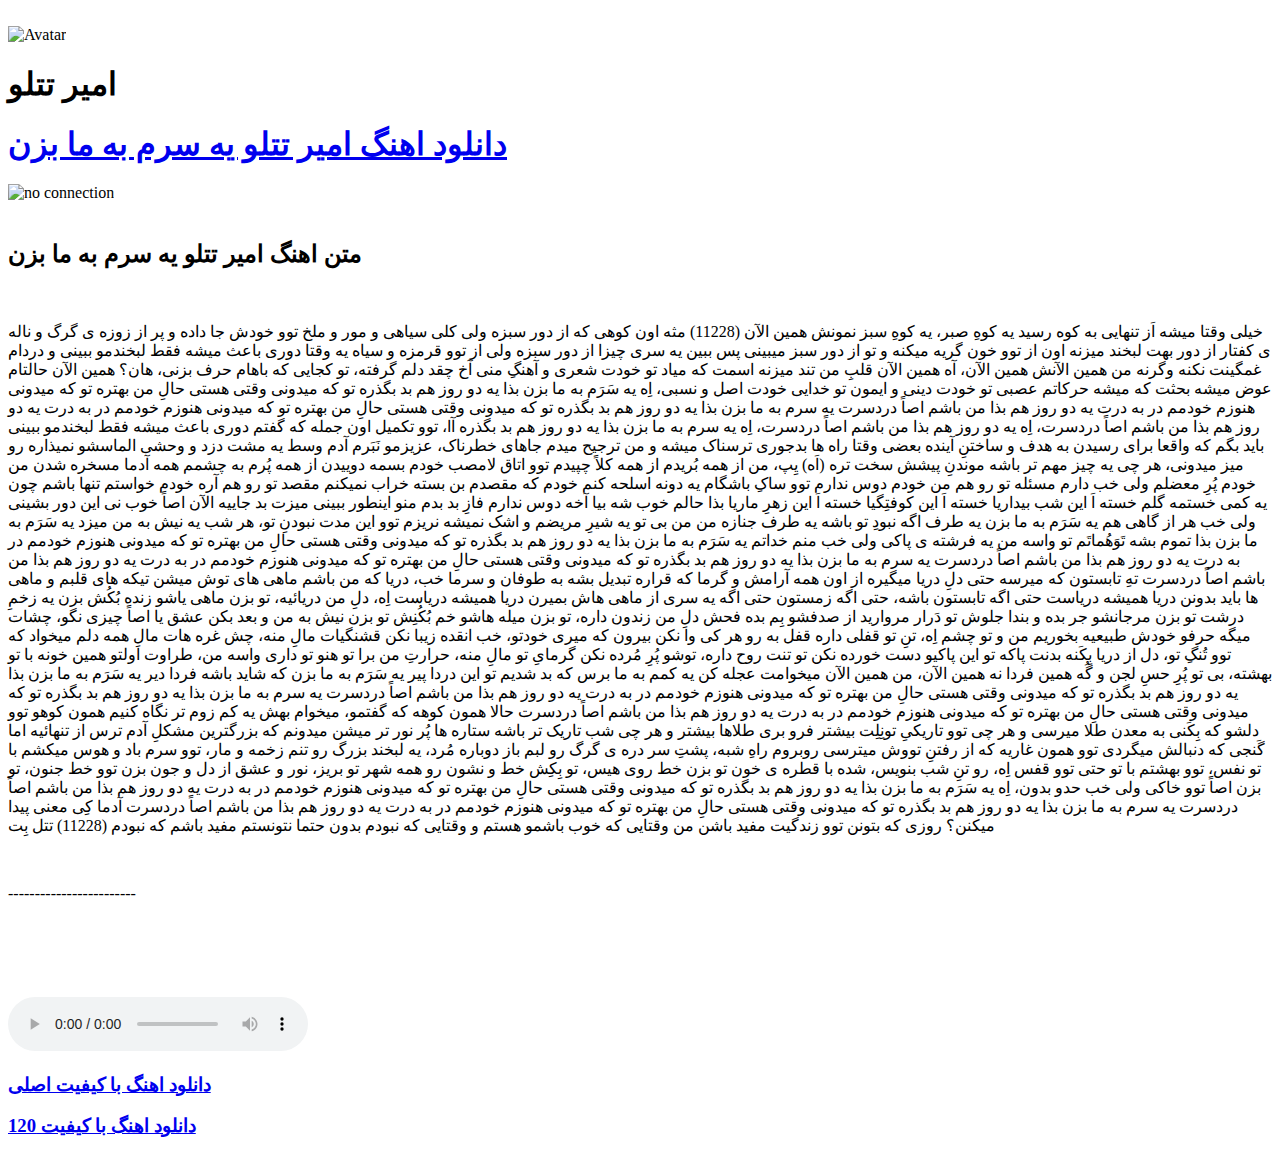
==== Music/AmirTataloo-Ye saram bema bezan.htm @ 6f50ae3b "Add files via upload" ====
<!DOCTYPE html>
<html lang="en">
<head>
    <meta charset="UTF-8">
    <meta name="viewport" content="width=device-width, initial-scale=1.0">
    <title>AmirTataloo-Ye saram bema bezan</title>
    <link rel="stylesheet" href="../css/header.css">
    <link rel="stylesheet" href="../css/artistheader.css">
    <link rel="stylesheet" href="../css/divbox.css">
    <link rel="stylesheet" href="../css/textlogo.css">
    <link rel="stylesheet" href="../css/container.css">
    <link rel="stylesheet" href="../css/headname.css">
    <link rel="stylesheet" href="../css/musicimage.css">
    <link rel="stylesheet" href="../css/download-button.css">
    <link rel="stylesheet" href="../css/textintro-outro.css">
    <link rel="stylesheet" href="../css/musictext.css">
    <link rel="stylesheet" href="../css/audio.css">
    <link rel="stylesheet" href="../css/artistinfo.css">
    <link rel="stylesheet" href="../css/main.css">
    <link rel="shortcut icon" href="../logos/headsite.webp" type="image/x-icon">

</head>
<body>
    <div id="divhead">
        <img id="headlogo" src="../logos/legomain.webp" alt="">
    </div>
    
    
    <div id="container">
        
        <div id="divbox">
            <div id="artistinfo">
                <div id="artistheader">
                    <img id="artistimage" src="../Artist/AmirTataloo/AmirTataloo.jpg"  alt="Avatar">
                    <h1 id="artistname">امیر تتلو</h1>
                </div>
                
                <div id="divheadname"><a href="#download-button"><h1 id="headname">دانلود اهنگ امیر تتلو یه سرم به ما بزن</h1></a></div>
            </div>
                <img id="musicimage" src="../artist/amirtataloo/sheytan/AmirTataloo-Ye saram bema bezan.jpg" alt="no connection">
                <div id="divtextlogo">
                    <img id="textlogo" src="../logos/legosec2.webp" alt="">
                    <h2 id="textintro-outro">متن اهنگ امیر تتلو یه سرم به ما بزن</h2>
                    <img id="textlogo" src="../logos/legosec2.webp" alt="">
                </div>
                <div id="musictext">
                    <p>خیلی وقتا میشه اَز تنهایی به کوه رسید
                        یه کوهِ صبر، یه کوهِ سبز
                        نمونش همین الآن (11228)
                        مثه اون کوهی که از دور سبزه
                        ولی کلی سیاهی و مور و ملخ
                        توو خودش جا داده و پر از زوزه ی گرگ و ناله ی کفتار
                        از دور بهت لبخند میزنه
                        اون از توو خون گریه میکنه و تو از دور سبز میبینی
                        پس ببین یه سری چیزا از دور سبزه
                        ولی از توو قرمزه و سیاه
                        یه وقتا دوری باعث میشه
                        فقط لبخندمو ببینی و دردام غمگینت نکنه
                        وگرنه من همین الآنش
                        همین الآن، آه
                        همین الآن قلبِ من تند میزنه
                        اسمت که میاد تو خودت شعری و آهنگِ منی
                        آخ چقد دلم گرفته، تو کجایی که باهام حرف بزنی، هان؟
                        همین الآن حالتام عوض میشه
                        بحثت که میشه حرکاتم عصبی
                        تو خودت دینی و ایمون
                        تو خدایی خودت اصل و نسبی، اِه
                        یه سَرَم به ما بزن بذا یه دو روز هم بد بگذره
                        تو که میدونی وقتی هستی حالِ من بهتره
                        تو که میدونی هنوزم خودمم در به درت
                        یه دو روز هم بذا من باشم اصاً دردسرت
                        یه سرم به ما بزن بذا یه دو روز هم بد بگذره
                        تو که میدونی وقتی هستی حالِ من بهتره
                        تو که میدونی هنوزم خودمم در به درت
                        یه دو روز هم بذا من باشم اصاً دردسرت، اِه
                        یه دو روز هم بذا من باشم اصاً دردسرت، اِه
                        یه سرم به ما بزن بذا یه دو روز هم بد بگذره
                        آا، توو تکمیل اون جمله که گفتم
                        دوری باعث میشه فقط لبخندمو ببینی
                        باید بگم که واقعا
                        برای رسیدن به هدف و ساختنِ آینده
                        بعضی وقتا راه ها بدجوری ترسناک میشه و من ترجیح میدم
                        جاهای خطرناک، عزیزمو نَبَرم
                        آدم وسط یه مشت دزد و وحشی
                        الماسشو نمیذاره رو میز
                        میدونی، هر چی یه چیز مهم تر باشه
                        موندنِ پیشش سخت تره (اَه)
                        یِپ، من از همه بُریدم از همه کلاً
                        چپیدم توو اتاق لامصب خودم
                        بسمه دوییدن از همه پُرم
                        به چشمم همه آدما مسخره شدن
                        من خودم پُرِ معضلم
                        ولی خب دارم مسئله تو رو هم
                        من خودم دوس ندارم
                        توو ساکِ باشگام یه دونه اسلحه کنم
                        خودم که مقصدم بن بسته
                        خراب نمیکنم مقصد تو رو هم
                        آره خودم خواستم تنها باشم
                        چون یه کمی خستمه گلم
                        خسته اَ این شب بیداریا
                        خسته اَ این کوفتِگیا
                        خسته اَ این زهرِ ماریا
                        بذا حالم خوب شه بیا
                        آخه دوس ندارم فازِ بد بدم
                        منو اینطور ببینی
                        میزت بد جاییه الآن اصاً
                        خوب نی این دور بشینی
                        ولی خب هر از گاهی هم
                        یه سَرَم به ما بزن
                        یه طرف اگه نبودِ تو باشه
                        یه طرف جنازه من
                        من بی تو یه شیرِ مریضم و اشک نمیشه نریزم
                        توو این مدت نبودنِ تو، هر شب یه نیش به من میزد
                        یه سَرَم به ما بزن بذا تموم بشه تَوَهُماتَم
                        تو واسه من یه فرشته ی پاکی ولی خب منم خداتم
                        یه سَرَم به ما بزن بذا یه دو روز هم بد بگذره
                        تو که میدونی وقتی هستی حالِ من بهتره
                        تو که میدونی هنوزم خودمم در به درت
                        یه دو روز هم بذا من باشم اصاً دردسرت
                        یه سرم به ما بزن بذا یه دو روز هم بد بگذره
                        تو که میدونی وقتی هستی حالِ من بهتره
                        تو که میدونی هنوزم خودمم در به درت
                        یه دو روز هم بذا من باشم اصاً دردسرت
                        تهِ تابستون که میرسه حتی دلِ دریا میگیره
                        از اون همه آرامش و گرما
                        که قراره تبدیل بشه به طوفان و سرما
                        خب، دریا که من باشم
                        ماهی های توش میشن تیکه های قلبم و ماهی ها باید بدونن
                        دریا همیشه دریاست
                        حتی اگه تابستون باشه، حتی اگه زمستون
                        حتی اگه یه سری از ماهی هاش بمیرن
                        دریا همیشه دریاست
                        اِه، دلِ من دریائیه، تو بزن ماهی یاشو زنده بُکُش
                        بزن یه زخمِ درشت
                        تو بزن مرجانشو جر بده و بندا جلوش
                        تو دَرار مروارید از صدفشو بِم بده فحش
                        دلِ من زندون داره، تو بزن میله هاشو خم بُکُنِش
                        تو بزن نیش به من و بعد بکن عشق
                        یا اصاً چیزی نگو، چشات میگه حرفو خودش
                        طبیعیه بخوریم من و تو چشم
                        اِه، تنِ تو قفلی داره قفل به رو هر کی وا نکن
                        بیرون که میری خودتو، خب انقده زیبا نکن
                        قشنگیات مالِ منه، چش غره هات مالِ همه
                        دلم میخواد که توو تُنگِ تو، دل از دریا بِکَنه
                        بدنت پاکه تو این پاکیو دست خورده نکن
                        تو تنت روح داره، توشو پُرِ مُرده نکن
                        گرمایِ تو مالِ منه، حرارتِ من برا تو
                        هنو تو داری واسه من، طراوت اولتو
                        همین خونه با تو بهشته، بی تو پُرِ حسِ لجن و گُه
                        همین فردا نه همین الآن، من همین الآن میخوامت عجله کن
                        یه کمم به ما برس که بد شدیم تو این دردا پیر
                        یه سَرَم به ما بزن که شاید باشه فردا دیر
                        یه سَرَم به ما بزن بذا یه دو روز هم بد بگذره
                        تو که میدونی وقتی هستی حالِ من بهتره
                        تو که میدونی هنوزم خودمم در به درت
                        یه دو روز هم بذا من باشم اصاً دردسرت
                        یه سرم به ما بزن بذا یه دو روز هم بد بگذره
                        تو که میدونی وقتی هستی حالِ من بهتره
                        تو که میدونی هنوزم خودمم در به درت
                        یه دو روز هم بذا من باشم اصاً دردسرت
                        حالا همون کوهه که گفتمو، میخوام بهش یه کم زوم تر نگاه کنیم
                        همون کوهو توو دلشو که بِکَنی
                        به معدن طلا میرسی و هر چی توو تاریکیِ تونِلِت بیشتر فرو بری
                        طلاها بیشتر و هر چی شب تاریک تر باشه
                        ستاره ها پُر نور تر میشن
                        میدونم که بزرگترین مشکلِ آدم ترس از تنهائیه
                        اما گَنجی که دنبالش میگردی
                        توو همون غاریه که از رفتنِ تووش میترسی
                        روبروم راهِ شبه، پشتِ سر دره ی گرگ
                        رو لبم باز دوباره مُرد، یه لبخند بزرگ
                        رو تنم زخمه و مار، توو سرم باد و هوس
                        میکشم با تو نفس، توو بهشتم با تو حتی توو قفس
                        اِه، رو تنِ شب بنویس، شده با قطره ی خون
                        تو بزن خط روی هیس، تو بِکِش خط و نشون
                        رو همه شهر تو بریز، نور و عشق از دل و جون
                        بزن توو خط جنون، تو بزن اصاً توو خاکی ولی خب حدو بدون، اِه
                        یه سَرَم به ما بزن بذا یه دو روز هم بد بگذره
                        تو که میدونی وقتی هستی حالِ من بهتره
                        تو که میدونی هنوزم خودمم در به درت
                        یه دو روز هم بذا من باشم اصاً دردسرت
                        یه سرم به ما بزن بذا یه دو روز هم بد بگذره
                        تو که میدونی وقتی هستی حالِ من بهتره
                        تو که میدونی هنوزم خودمم در به درت
                        یه دو روز هم بذا من باشم اصاً دردسرت
                        آدما کِی معنی پیدا میکنن؟
                        روزی که بتونن توو زندگیت مفید باشن
                        من وقتایی که خوب باشمو هستم و وقتایی که نبودم
                        بدون حتما نتونستم مفید باشم که نبودم (11228)
                        تتل بِت</p>
                </div>
                <div id="divtextlogo" style="margin-bottom: 60px;">
                    <img id="textlogo" src="../logos/legosec2.webp" alt="">
                    <p id="textintro-outro">------------------------</p>
                    <img id="textlogo" src="../logos/legosec2.webp" alt="">
                </div>
                <audio id="audio" controls src="../artist/amirtataloo/sheytan/AmirTataloo-Ye saram bema bezan.mp3"></audio>
                
            <a id="download-button" href="https://../artist/amirtataloo/AmirTataloo-Ye saram bema bezan.mp3"><h3 class="text-h">دانلود اهنگ با کیفیت اصلی</h3></a>
            <a id="download-button" href="http://192.168.149.20:3000/artist/amirtataloo/sheytan/AmirTataloo-Ye%20saram%20bema%20bezan.mp3"><h3 class="text-h">دانلود اهنگ با کیفیت 120</h3></a>
        
        </div>
    </div>
    
</body>
</html>
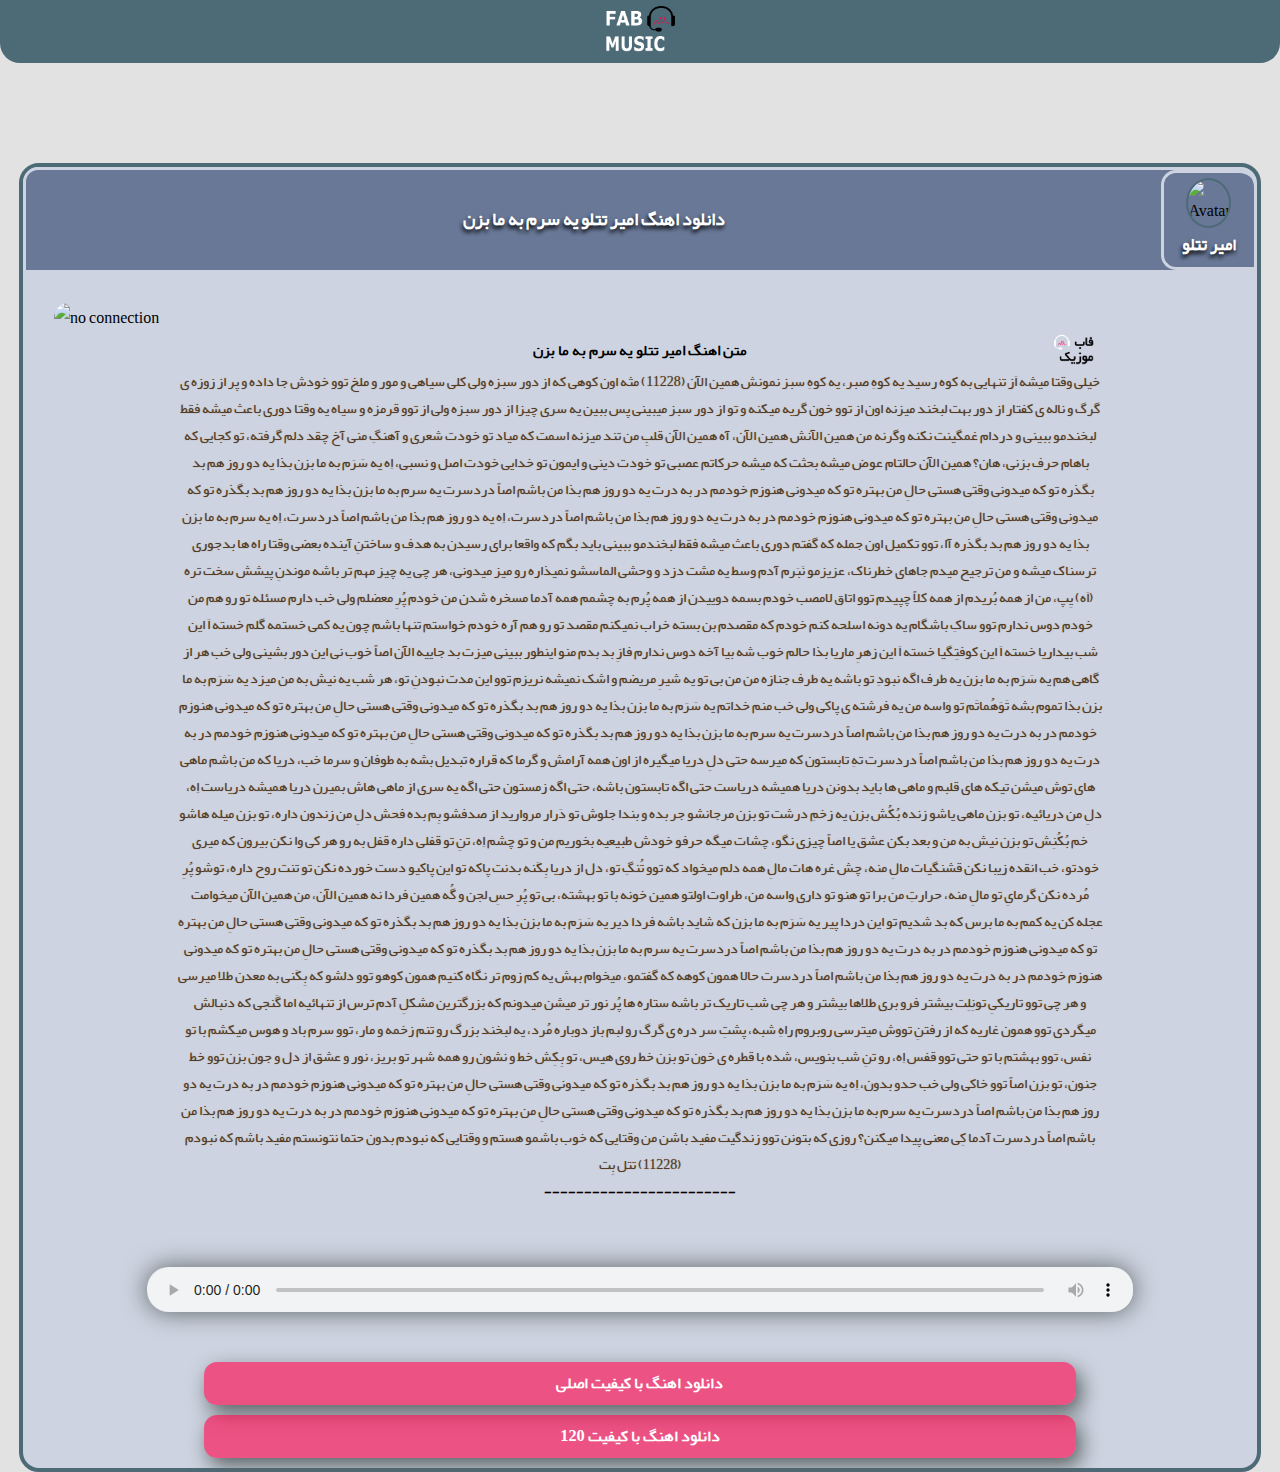
==== commit 86045e3e: "Update AmirTataloo-Ye saram bema bezan.htm" ====
--- a/Music/AmirTataloo-Ye saram bema bezan.htm
+++ b/Music/AmirTataloo-Ye saram bema bezan.htm
@@ -17,12 +17,12 @@
     <link rel="stylesheet" href="../css/audio.css">
     <link rel="stylesheet" href="../css/artistinfo.css">
     <link rel="stylesheet" href="../css/main.css">
-    <link rel="shortcut icon" href="../logos/headsite.webp" type="image/x-icon">
+    <link rel="shortcut icon" href="../Logos/headsite.webp" type="image/x-icon">
 
 </head>
 <body>
     <div id="divhead">
-        <img id="headlogo" src="../logos/legomain.webp" alt="">
+        <img id="headlogo" src="../Logos/legomain.webp" alt="">
     </div>
     
     
@@ -37,11 +37,11 @@
                 
                 <div id="divheadname"><a href="#download-button"><h1 id="headname">دانلود اهنگ امیر تتلو یه سرم به ما بزن</h1></a></div>
             </div>
-                <img id="musicimage" src="../artist/amirtataloo/sheytan/AmirTataloo-Ye saram bema bezan.jpg" alt="no connection">
+                <img id="musicimage" src="../Artist/Amirtataloo/Sheytan/AmirTataloo-Ye saram bema bezan.jpg" alt="no connection">
                 <div id="divtextlogo">
                     <img id="textlogo" src="../logos/legosec2.webp" alt="">
                     <h2 id="textintro-outro">متن اهنگ امیر تتلو یه سرم به ما بزن</h2>
-                    <img id="textlogo" src="../logos/legosec2.webp" alt="">
+                    <img id="textlogo" src="../Logos/legosec2.webp" alt="">
                 </div>
                 <div id="musictext">
                     <p>خیلی وقتا میشه اَز تنهایی به کوه رسید
@@ -202,4 +202,4 @@
     </div>
     
 </body>
-</html>+</html>
--- a/css/header.css
+++ b/css/header.css
@@ -0,0 +1,12 @@
+#divhead{
+    display: flex;
+    flex-direction: row;
+    justify-content: center;
+    align-items: center;
+    background-color: rgb(77, 106, 119);
+    padding: 6px 0px;
+    border-radius: 0 0 20px 20px; 
+}
+#headlogo{  
+    width: 70px;  
+}--- a/css/artistheader.css
+++ b/css/artistheader.css
@@ -0,0 +1,22 @@
+#artistheader{
+    display: flex;
+    flex-direction: column;
+    justify-content: center;
+    align-items: center;
+    width: 100px;
+    height: 100px; 
+    border-radius:15px 15px 0 15px;
+    border:3px solid rgb(205, 211, 224);
+    border-right:none ;
+    
+}
+#artistname{
+    color: rgb(255, 255, 255);
+    font-size: 17px;
+    text-shadow:-1px 3px 4px   #000000;
+}
+#artistimage{
+    border-radius: 50%;
+    width: 45px;
+    border:2px  solid rgb(77, 106, 119);
+}--- a/css/divbox.css
+++ b/css/divbox.css
@@ -0,0 +1,16 @@
+#divbox{
+    display: flex;
+    flex-direction: column;
+    justify-content: center;
+    align-items: center;
+    width: 97%;
+    background-color: rgb(205, 211, 224);
+    border-radius: 20px;
+    border: 4px solid rgb(77, 106, 119);
+    margin-top: 100px;
+}
+
+
+
+@media (width >= 1920px){
+}--- a/css/textlogo.css
+++ b/css/textlogo.css
@@ -0,0 +1,11 @@
+#divtextlogo{
+    display: flex;
+    flex-direction: row;
+    justify-content: space-around;
+    align-items: center;
+    width:100%;
+    padding:0 10px;
+}
+#textlogo{  
+    width: 40px;  
+}--- a/css/container.css
+++ b/css/container.css
@@ -0,0 +1,6 @@
+#container{
+    display: flex;
+    flex-direction: column;
+    justify-content: center;
+    align-items: center;
+}--- a/css/headname.css
+++ b/css/headname.css
@@ -0,0 +1,14 @@
+#headname{
+    color: rgb(255, 255, 255);
+    font-size:18px;
+    text-shadow:-1px 3px 4px   #000000;
+    
+}
+#divheadname{
+    display: flex;
+    flex-direction: row;
+    justify-content: center;
+    text-align: center;
+    align-items: center;
+    width: 100%;
+}--- a/css/musicimage.css
+++ b/css/musicimage.css
@@ -0,0 +1,7 @@
+#musicimage{
+    width: 95%;
+    border-radius: 20px;
+}
+@media (width >= 1240px){
+
+}--- a/css/download-button.css
+++ b/css/download-button.css
@@ -0,0 +1,44 @@
+#download-button{
+    display: flex;
+    flex-direction: column;
+    justify-content: center;
+    align-items: center;
+    width:70%;
+    height: 35px; 
+    margin-bottom: 10px ;
+    /*background-color: rgb(0, 119, 255);*/
+    background-color: #ff00489c;
+    color: rgb(255, 255, 255);
+    border-radius: 13px;
+    border: 4px solid rgba(0, 0, 255, 0);
+    font-size:14px;
+    box-shadow: 5px 8px 20px 0px  rgb(91, 99, 99); 
+    transition:all 0.3s ease-in-out;
+    position: relative;
+    .text-h{
+        z-index: 1;
+    }
+}   
+#download-button:hover{
+    width: 80%;        
+    border-color:rgb(25, 0, 255) ;
+}
+#download-button:before{
+    position: absolute;
+    top:0%;
+    bottom:0% ;
+    left:50%;
+    right:50%;
+    opacity:0%;
+    content:"";
+    background-color: rgb(0, 40, 85);
+    border-radius: 9px;
+}
+#download-button:hover:before{
+    transition: all 0.5s ease-in-out;
+    background-color: rgb(0, 84, 180); 
+    left:0%;
+    right:0%;
+    opacity:1;  
+    z-index:1;   
+}--- a/css/textintro-outro.css
+++ b/css/textintro-outro.css
@@ -0,0 +1,4 @@
+#textintro-outro{
+    font-size: 15px;
+    font-weight: bolder;
+}--- a/css/musictext.css
+++ b/css/musictext.css
@@ -0,0 +1,8 @@
+#musictext{
+    color: #523a24;
+    text-shadow: 0px 0px 1px   #5a33007e;
+    text-align:center;
+    font-size: 14px;
+    line-height: 27px;
+    width:75%;
+}--- a/css/audio.css
+++ b/css/audio.css
@@ -0,0 +1,7 @@
+#audio{
+    width: 80%;
+    height: 45px;
+    border-radius: 21px;
+    box-shadow: 0 0px 25px 0px  rgb(91, 99, 99);
+    margin-bottom: 50px;
+}--- a/css/artistinfo.css
+++ b/css/artistinfo.css
@@ -0,0 +1,12 @@
+#artistinfo{
+    display: flex;
+    flex-direction: row-reverse;
+    align-items: center;
+    width: 100%;
+    margin-bottom: 30px;
+    background-color: rgb(105, 120, 151);
+    border-radius:15px 20px 0px 0px;
+    border:3px solid rgb(205, 211, 224);
+  
+    
+}--- a/css/main.css
+++ b/css/main.css
@@ -0,0 +1,17 @@
+*{
+    margin: 0%;
+    padding: 0%;
+    box-sizing: border-box;
+    font-family: font;
+    a{
+        all: unset;
+        cursor: pointer;
+    }
+}
+@font-face {
+    font-family: font;
+    src: url(../Font/yekan-regular.ttf);
+}
+body{
+    background:rgb(226, 226, 226) ;
+}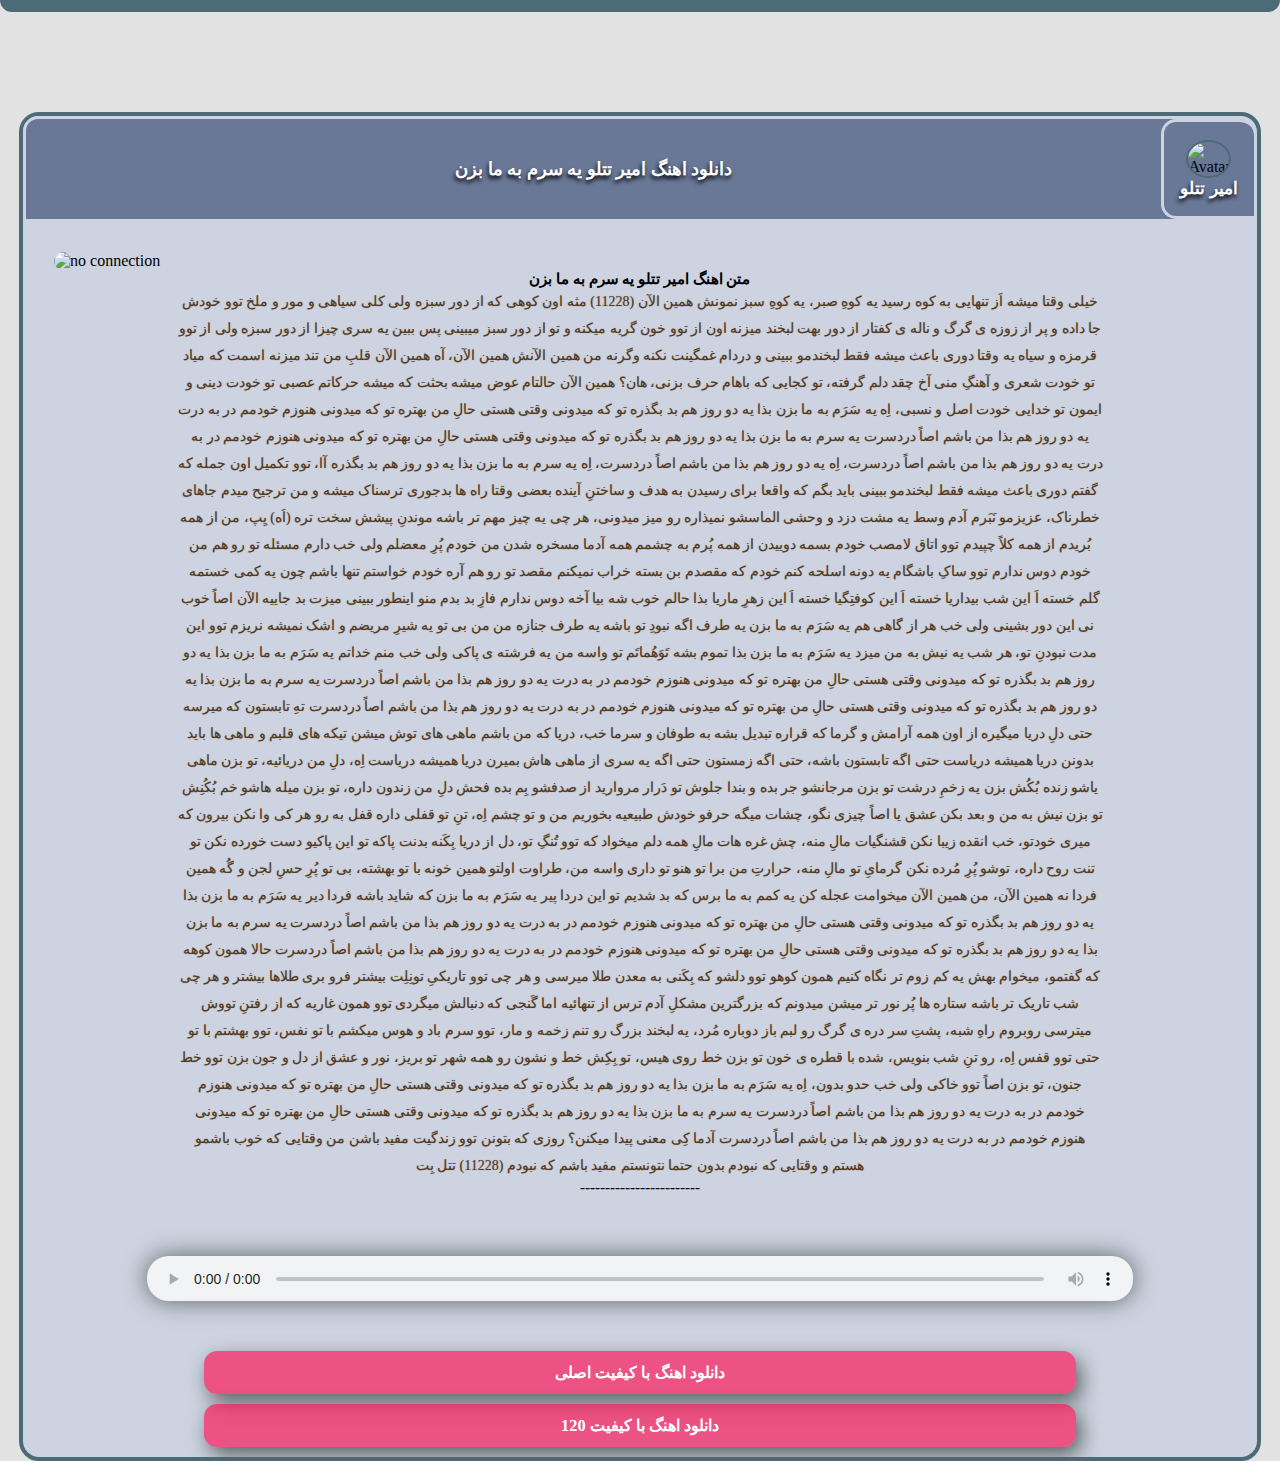
==== commit 1c42d32d: "Update AmirTataloo-Ye saram bema bezan.htm" ====
--- a/Music/AmirTataloo-Ye saram bema bezan.htm
+++ b/Music/AmirTataloo-Ye saram bema bezan.htm
@@ -31,17 +31,17 @@
         <div id="divbox">
             <div id="artistinfo">
                 <div id="artistheader">
-                    <img id="artistimage" src="../Artist/AmirTataloo/AmirTataloo.jpg"  alt="Avatar">
+                    <img id="artistimage" src="../artist/amirtataloo/AmirTataloo.jpg"  alt="Avatar">
                     <h1 id="artistname">امیر تتلو</h1>
                 </div>
                 
                 <div id="divheadname"><a href="#download-button"><h1 id="headname">دانلود اهنگ امیر تتلو یه سرم به ما بزن</h1></a></div>
             </div>
-                <img id="musicimage" src="../Artist/Amirtataloo/Sheytan/AmirTataloo-Ye saram bema bezan.jpg" alt="no connection">
+                <img id="musicimage" src="../artist/amirtataloo/sheytan/AmirTataloo-Ye saram bema bezan.jpg" alt="no connection">
                 <div id="divtextlogo">
                     <img id="textlogo" src="../logos/legosec2.webp" alt="">
                     <h2 id="textintro-outro">متن اهنگ امیر تتلو یه سرم به ما بزن</h2>
-                    <img id="textlogo" src="../Logos/legosec2.webp" alt="">
+                    <img id="textlogo" src="../logos/legosec2.webp" alt="">
                 </div>
                 <div id="musictext">
                     <p>خیلی وقتا میشه اَز تنهایی به کوه رسید
@@ -193,7 +193,7 @@
                     <p id="textintro-outro">------------------------</p>
                     <img id="textlogo" src="../logos/legosec2.webp" alt="">
                 </div>
-                <audio id="audio" controls src="../artist/amirtataloo/sheytan/AmirTataloo-Ye saram bema bezan.mp3"></audio>
+                <audio id="audio" controls src="../artist/amirTataloo/sheytan/AmirTataloo-Ye saram bema bezan.mp3"></audio>
                 
             <a id="download-button" href="https://../artist/amirtataloo/AmirTataloo-Ye saram bema bezan.mp3"><h3 class="text-h">دانلود اهنگ با کیفیت اصلی</h3></a>
             <a id="download-button" href="http://192.168.149.20:3000/artist/amirtataloo/sheytan/AmirTataloo-Ye%20saram%20bema%20bezan.mp3"><h3 class="text-h">دانلود اهنگ با کیفیت 120</h3></a>
